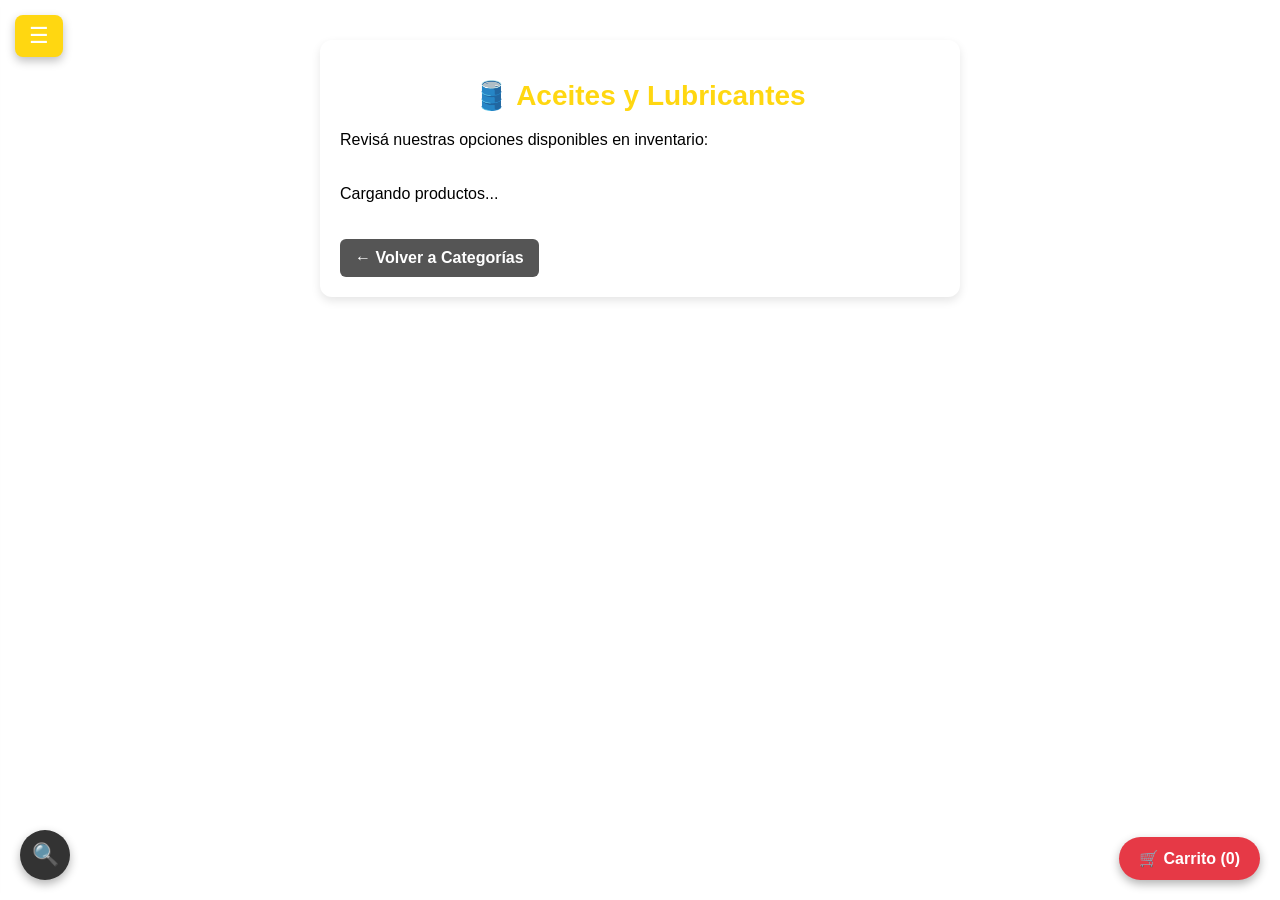
==== aceitesylubricantes.html @ c3f458ae "Add files via upload" ====
<!DOCTYPE html>
<html lang="es">
<head>
    <meta charset="UTF-8">
    <meta name="viewport" content="width=device-width, initial-scale=1.0">
    <title>Aceites y Lubricantes - La Casa del Repuesto</title>
    
    <script src="https://cdn.jsdelivr.net/npm/@supabase/supabase-js@2"></script>

    <style>
        body {
            background-color: #f4f6f9;
            font-family: 'Arial', sans-serif;
            margin: 40px auto;
            max-width: 600px;
            padding: 20px;
            background: white;
            border-radius: 12px;
            box-shadow: 0 4px 10px rgba(0,0,0,0.1);
        }

        h1 {
            color: #ffd711;
            text-align: center;
            font-size: 28px;
        }

        .catalogo-grid {
            display: grid;
            grid-template-columns: repeat(auto-fit, minmax(200px, 1fr));
            gap: 15px;
            margin-top: 20px;
        }

        .card-producto {
            background: #fff;
            border: 1px solid #eee;
            border-radius: 8px;
            padding: 15px;
            text-align: center;
            box-shadow: 0 2px 5px rgba(0,0,0,0.05);
            display: flex;
            flex-direction: column;
            justify-content: space-between;
        }

        .card-producto img {
            width: 100%;
            height: 180px; 
            object-fit: contain; 
            background-color: #f9f9f9; 
            border-radius: 6px;
            margin-bottom: 10px;
            cursor: pointer; 
        }

        .btn-agregar {
            background-color: #e63946;
            color: white;
            border: none;
            padding: 10px 15px;
            font-weight: bold;
            border-radius: 8px;
            cursor: pointer;
            margin-top: 10px;
            width: 100%;
        }

        .btn-whatsapp {
            display: inline-block;
            background-color: #25D366;
            color: white;
            padding: 10px 15px;
            font-weight: bold;
            border-radius: 8px;
            text-decoration: none;
            margin-top: 8px;
        }

        .btn-regresar {
            display: inline-block;
            background-color: #555;
            color: white;
            text-decoration: none;
            padding: 10px 15px;
            font-weight: bold;
            border-radius: 6px;
            margin-top: 20px;
        }

        /* --- Lightbox --- */
        .lightbox-overlay {
            display: none;
            position: fixed;
            top: 0;
            left: 0;
            width: 100%;
            height: 100%;
            background-color: rgba(0, 0, 0, 0.9);
            z-index: 10000;
            justify-content: center;
            align-items: center;
            cursor: pointer;
        }

        .lightbox-overlay img {
            max-width: 90%;
            max-height: 90%;
            border: 3px solid white;
            border-radius: 8px;
            box-shadow: 0 0 20px rgba(255,255,255,0.2);
            cursor: default;
        }

        .lightbox-close {
            position: absolute;
            top: 20px;
            right: 30px;
            color: white;
            font-size: 50px;
            font-weight: bold;
            cursor: pointer;
            line-height: 1;
        }
          /* --- BOTÓN FLOTANTE DEL MENÚ --- */
.btn-sidebar-toggle {
  position: fixed;
  top: 15px;
  left: 15px;
  z-index: 999;
  background-color: var(--primary, #ffd711);
  color: white;
  border: none;
  font-size: 22px;
  padding: 8px 14px;
  border-radius: 8px;
  cursor: pointer;
  box-shadow: 0 4px 10px rgba(0,0,0,0.25);
  transition: transform 0.2s ease;
}
.btn-sidebar-toggle:hover {
  transform: scale(1.05);
}

/* --- PANEL LATERAL Y OVERLAY --- */
.sidebar-overlay {
  position: fixed;
  top: 0; left: 0; width: 100%; height: 100%;
  background: rgba(0,0,0,0.5);
  z-index: 1000;
  opacity: 0;
  visibility: hidden;
  transition: opacity 0.3s ease, visibility 0.3s ease;
}
.sidebar-overlay.active {
  opacity: 1;
  visibility: visible;
}

.sidebar-panel {
  position: fixed;
  top: 0;
  left: -300px; /* Oculto a la izquierda */
  width: 280px;
  height: 100%;
  background-color: var(--bg-sidebar, #ffffff);
  color: var(--text-sidebar, #333333);
  z-index: 1001;
  box-shadow: 4px 0 15px rgba(0,0,0,0.3);
  transition: left 0.3s ease;
  display: flex;
  flex-direction: column;
}
.sidebar-panel.active {
  left: 0; /* Aparece en pantalla */
}

/* Header del Sidebar */
.sidebar-header {
  display: flex;
  justify-content: space-between;
  align-items: center;
  padding: 18px 20px;
  border-bottom: 1px solid rgba(0,0,0,0.1);
}
.sidebar-header h3 { margin: 0; font-size: 20px; }
.btn-close {
  background: none; border: none; font-size: 28px;
  cursor: pointer; color: inherit;
}

/* Contenido del Sidebar */
.sidebar-content { padding: 20px; overflow-y: auto; }
.sidebar-section h4 { margin-top: 0; font-size: 14px; text-transform: uppercase; color: #888; letter-spacing: 1px; }
.sidebar-menu { list-style: none; padding: 0; margin: 15px 0; }
.sidebar-menu li { margin-bottom: 12px; }
.sidebar-menu a {
  text-decoration: none;
  color: inherit;
  font-weight: bold;
  font-size: 15px;
  display: block;
  padding: 8px 10px;
  border-radius: 6px;
  transition: background 0.2s;
}
.sidebar-menu a:hover { background: rgba(0,0,0,0.06); }
.sidebar-divider { border: none; border-top: 1px solid rgba(0,0,0,0.1); margin: 20px 0; }

/* Botones de Temas */
.theme-subtitle { font-size: 13px; color: #666; margin-bottom: 10px; }
.theme-buttons { display: grid; grid-template-columns: 1fr 1fr; gap: 8px; }
.btn-theme {
  border: none;
  padding: 10px;
  border-radius: 6px;
  font-weight: bold;
  cursor: pointer;
  font-size: 13px;
  transition: opacity 0.2s;
}
.btn-theme:hover { opacity: 0.85; }
.theme-light { background-color: #f4f6f8; color: #333; border: 1px solid #ccc; }
.theme-dark { background-color: #1e1e1e; color: #fff; }
.theme-coffee { background-color: #4a2822; color: #d7ccc8; }
.theme-blue { background-color: #5073a9; color: #e3f2fd; }

/* --- TEMAS (Variables Globales de Color) --- */
body.theme-dark {
  background-color: #121212 !important;
  color: #e0e0e0 !important;
  --bg-sidebar: #1e1e1e;
  --text-sidebar: #ffffff;
}
body.theme-coffee {
  background-color: #2b1b17 !important;
  color: #d7ccc8 !important;
  --bg-sidebar: #3e2723;
  --text-sidebar: #efebe9;
}
body.theme-blue {
  background-color: #5073a9 !important;
  color: #e6f1ff !important;
  --bg-sidebar: #5073a9;
  --text-sidebar: #ffffff;
}

/* --- CORRECCIÓN DE TARJETAS Y FONDOS EN MODO OSCURO --- */

/* Arreglo para que el body cambie de color de verdad */
body {
  transition: background-color 0.3s ease, color 0.3s ease;
}

/* Tarjetas de productos ajustadas a la clase real de tu HTML */
.card-producto { 
  background-color: var(--card-bg, #ffffff) !important;
  color: var(--card-text, #333333) !important;
  border: 1px solid rgba(255, 255, 255, 0.1);
  transition: background-color 0.3s ease, color 0.3s ease;
}

/* Títulos, textos y precios dentro de la tarjeta */
.card-producto h4, 
.card-producto p, 
.card-producto strong {
  color: inherit !important;
}

/* Fondo de la imagen para que no encandile en modo oscuro */
.card-producto img {
  background-color: rgba(0,0,0,0.05);
}

/* Fondo del modal del carrito adaptado */
#modal-carrito > div {
  background-color: var(--card-bg, #ffffff) !important;
  color: var(--card-text, #333333) !important;
}

/* --- ADAPTACIÓN POR TEMAS --- */

/* MODO OSCURO */
body.theme-dark {
  background-color: #121212 !important;
  --card-bg: #1e1e1e;
  --card-text: #ffffff;
}

/* MODO CAFÉ */
body.theme-coffee {
  background-color: #2b1b17 !important;
  --card-bg: #3e2723;
  --card-text: #fff8e1;
}

/* MODO AZUL */
body.theme-blue {
  background-color: #1a2332 !important;
  --card-bg: #243044;
  --card-text: #e6f1ff;
}

    </style>
</head>
<body>

    <!-- Lightbox -->
    <div id="lightboxOverlay" class="lightbox-overlay" onclick="cerrarImagen()">
        <span class="lightbox-close">&times;</span>
        <img id="lightboxImg" src="" alt="Imagen en grande">
    </div>

    <h1>🛢️ Aceites y Lubricantes</h1>
    <p>Revisá nuestras opciones disponibles en inventario:</p>

    <div id="contenedorProductos" class="catalogo-grid">
        <p>Cargando productos...</p>
    </div>

    <a href="categorias.html" class="btn-regresar">← Volver a Categorías</a>

    <!-- BOTÓN FLOTANTE DEL CARRITO -->
    <div id="boton-carrito-flotante" onclick="document.getElementById('modal-carrito').style.display='block'" style="position:fixed; bottom:20px; right:20px; background:#e63946; color:#fff; padding:12px 20px; border-radius:50px; cursor:pointer; z-index:1000; font-weight:bold; box-shadow:0 4px 10px rgba(0,0,0,0.3);">
      🛒 Carrito (<span id="cant-carrito">0</span>)
    </div>

    <!-- MODAL DEL CARRITO -->
    <div id="modal-carrito" style="display:none; position:fixed; top:0; left:0; width:100%; height:100%; background:rgba(0,0,0,0.5); z-index:1001;">
      <div style="background:#fff; width:90%; max-width:400px; margin:100px auto; padding:20px; border-radius:8px; position:relative;">
        <span onclick="document.getElementById('modal-carrito').style.display='none'" style="position:absolute; right:15px; top:10px; cursor:pointer; font-size:20px; font-weight:bold;">&times;</span>
        
        <h2 style="margin-top:0;">Tu Pedido</h2>
        <hr style="margin-bottom:15px;">
        
        <div id="items-carrito"></div>
        
        <div style="margin-top:20px; text-align:right;">
          <strong>Total: <span id="total-carrito">Q0.00</span></strong>
        </div>

        <button onclick="enviarPedidoWhatsApp('50233775759')" style="width:100%; background:#25D366; color:#fff; border:none; padding:12px; margin-top:15px; border-radius:5px; font-weight:bold; cursor:pointer;">
          Pedir todo por WhatsApp
        </button>
      </div>
    </div>

    <script>
        const SUPABASE_URL = "https://xcjrwstjhbgwgdpcqwmm.supabase.co"; 
        const SUPABASE_ANON_KEY = "sb_publishable_TGQTuTOiKITgHLHYoxA-MA_Bz9M94sv";

        const db = supabase.createClient(SUPABASE_URL, SUPABASE_ANON_KEY);

        async function cargaraceitesylubricantes() {
            const contenedor = document.getElementById('contenedorProductos');

            const { data: productos, error } = await db
                .from('productos')
                .select('*')
                .eq('categoria', 'aceitesylubricantes')
                .order('id', { ascending: false });

            if (error) {
                console.error("Error:", error);
                contenedor.innerHTML = "<p>Error al cargar inventario.</p>";
                return;
            }

            if (productos.length === 0) {
                contenedor.innerHTML = "<p>No hay aceites y lubricantes registrados en este momento.</p>";
                return;
            }

            contenedor.innerHTML = "";

            productos.forEach(prod => {
                const mensajeWA = encodeURIComponent(`Hola, me interesa el producto: ${prod.nombre}`);
                
                // Si prod.precio no existe en Supabase, usa 0
                const precioProd = prod.precio ? prod.precio : 0; 

                contenedor.innerHTML += `
                    <div class="card-producto">
                        <img src="${prod.imagen_url}" alt="${prod.nombre}" onclick="ampliarImagen('${prod.imagen_url}')">
                        <h4>${prod.nombre}</h4>
                        <p>${prod.descripcion || ''}</p>
                        <p><strong>Q${precioProd}</strong></p>
                        
                        <!-- BOTÓN DINÁMICO CONECTADO A SUPABASE -->
                        <button class="btn-agregar" onclick="agregarAlCarrito(${prod.id}, '${prod.nombre}', ${precioProd}, '${prod.imagen_url}')">
                            Agregar al carrito
                        </button>

                        <a href="https://wa.me/50233775759?text=${mensajeWA}" class="btn-whatsapp" target="_blank">Consultar por WhatsApp</a>
                    </div>
                `;
            });
        }

        cargaraceitesylubricantes();

        function ampliarImagen(url) {
            const overlay = document.getElementById('lightboxOverlay');
            const imgAmpliada = document.getElementById('lightboxImg');
            imgAmpliada.src = url;
            overlay.style.display = 'flex';
        }

        function cerrarImagen() {
            const overlay = document.getElementById('lightboxOverlay');
            overlay.style.display = 'none';
        }
    </script>
    
    <script src="carrito.js"></script>
      <!-- Botón Flotante para Abrir el Menú Lateral -->
<button id="btn-open-sidebar" class="btn-sidebar-toggle" title="Menú de opciones">
  ☰
</button>

<!-- Fondo Oscuro transparente cuando el panel se abre -->
<div id="sidebar-overlay" class="sidebar-overlay"></div>

<!-- Menú Lateral (Sidebar) -->
<aside id="sidebar-panel" class="sidebar-panel">
  <div class="sidebar-header">
    <h3>Menú</h3>
    <button id="btn-close-sidebar" class="btn-close">&times;</button>
  </div>

  <div class="sidebar-content">
    <!-- SECCIÓN DE CATEGORÍAS -->
    <div class="sidebar-section">
      <h4>Categorías</h4>
      <ul class="sidebar-menu">
        <li><a href="index.html">🏠 Inicio / Todos</a></li>
         <li><a href="categorias.html">📋 Categorías</a></li>
        <li><a href="aceitesylubricantes.html">🛢️ Aceites y Lubricantes</a></li>
        <li><a href="sistemasdefrenos.html">🛞 Sistemas de Frenos</a></li>
        <li><a href="motorydistribuicion.html">🏎️ Motor y Distribución</a></li>
        <li><a href="suspensionyshocks.html">🛻 Suspensión y Shocks</a></li>
        <li><a href="baterias.html">🔋 Baterías</a></li>
        <!-- Agregá las demás categorías que tengás aquí -->
      </ul>
    </div>

    <hr class="sidebar-divider">

    <!-- SECCIÓN DE PREFERENCIAS / TEMAS -->
    <div class="sidebar-section">
      <h4>Apariencia</h4>
      <p class="theme-subtitle">Seleccioná un tema:</p>
      <div class="theme-buttons">
        <button class="btn-theme theme-light" onclick="setTheme('light')">☀️ Claro</button>
        <button class="btn-theme theme-dark" onclick="setTheme('dark')">🌙 Oscuro</button>
        <button class="btn-theme theme-coffee" onclick="setTheme('coffee')">☕ Café</button>
        <button class="btn-theme theme-blue" onclick="setTheme('blue')">🌊 Azul</button>
      </div>
    </div>
  </div>
</aside>
    
<script>
  // Control de apertura y cierre del panel lateral
  const openBtn = document.getElementById('btn-open-sidebar');
  const closeBtn = document.getElementById('btn-close-sidebar');
  const sidebar = document.getElementById('sidebar-panel');
  const overlay = document.getElementById('sidebar-overlay');

  openBtn.addEventListener('click', () => {
    sidebar.classList.add('active');
    overlay.classList.add('active');
  });

  function closeSidebar() {
    sidebar.classList.remove('active');
    overlay.classList.remove('active');
  }

  closeBtn.addEventListener('click', closeSidebar);
  overlay.addEventListener('click', closeSidebar);

  // Función para cambiar de Tema (Claro, Oscuro, Café, Azul)
  function setTheme(themeName) {
    document.body.classList.remove('theme-dark', 'theme-coffee', 'theme-blue');
    if (themeName !== 'light') {
      document.body.classList.add('theme-' + themeName);
    }
    // Guardar preferencia en el navegador
    localStorage.setItem('selectedTheme', themeName);
  }

  // Cargar el tema guardado anteriormente (si existe)
  const savedTheme = localStorage.getItem('selectedTheme');
  if (savedTheme) {
    setTheme(savedTheme);
  }
</script>
</body>
</html>
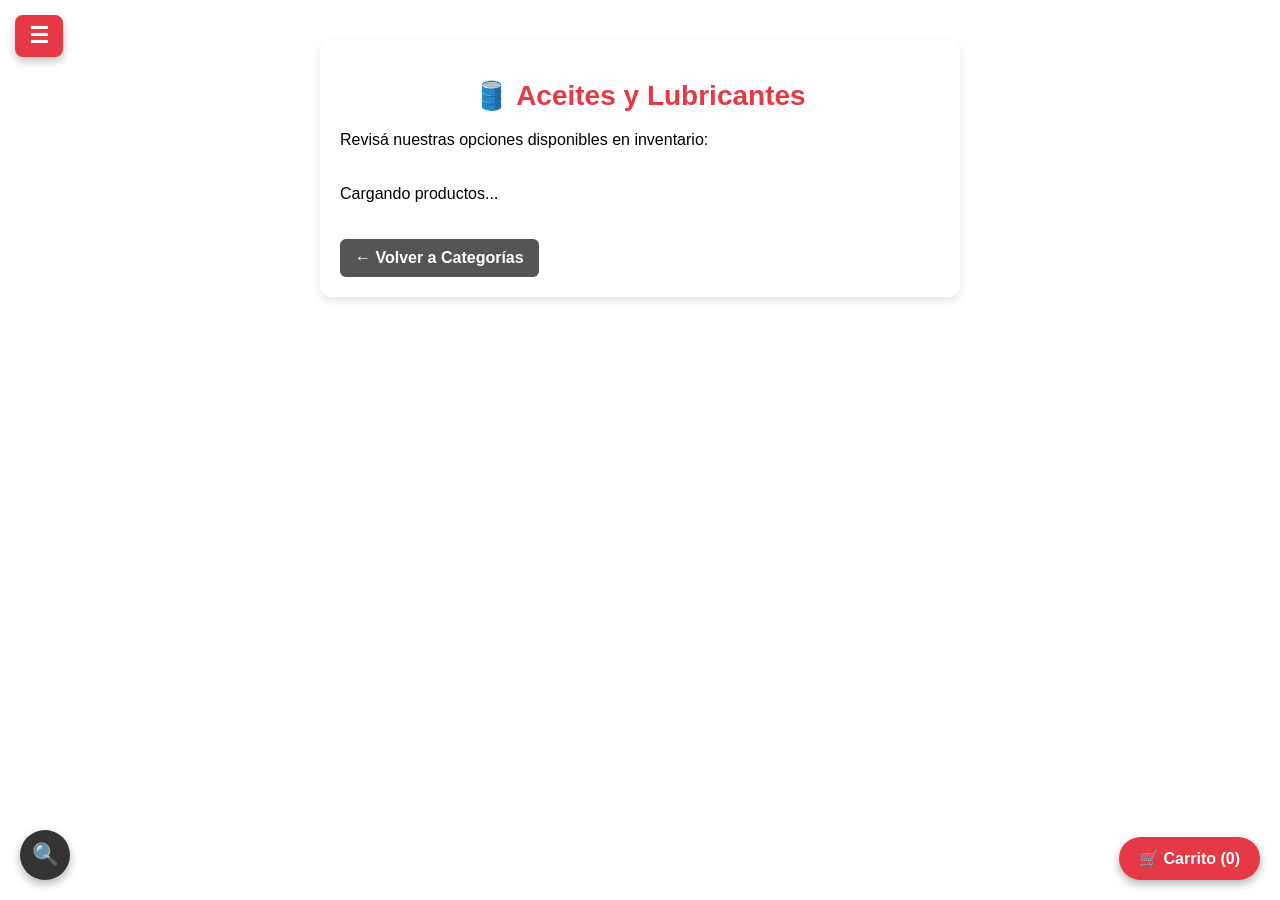
==== commit 63f069bd: "1.1" ====
--- a/aceitesylubricantes.html
+++ b/aceitesylubricantes.html
@@ -4,7 +4,10 @@
     <meta charset="UTF-8">
     <meta name="viewport" content="width=device-width, initial-scale=1.0">
     <title>Aceites y Lubricantes - La Casa del Repuesto</title>
-    
+    <!-- AQUÍ VINCULAS EL ARCHIVO CSS GLOBAL -->
+  <link rel="stylesheet" href="estilos.css">
+
+
     <script src="https://cdn.jsdelivr.net/npm/@supabase/supabase-js@2"></script>
 
     <style>
@@ -244,7 +247,7 @@
   --bg-sidebar: #5073a9;
   --text-sidebar: #ffffff;
 }
-
+    
 /* --- CORRECCIÓN DE TARJETAS Y FONDOS EN MODO OSCURO --- */
 
 /* Arreglo para que el body cambie de color de verdad */
@@ -300,7 +303,6 @@
   --card-bg: #243044;
   --card-text: #e6f1ff;
 }
-
     </style>
 </head>
 <body>
@@ -339,15 +341,15 @@
           <strong>Total: <span id="total-carrito">Q0.00</span></strong>
         </div>
 
-        <button onclick="enviarPedidoWhatsApp('50233775759')" style="width:100%; background:#25D366; color:#fff; border:none; padding:12px; margin-top:15px; border-radius:5px; font-weight:bold; cursor:pointer;">
+        <button onclick="enviarPedidoWhatsApp('50231841198')" style="width:100%; background:#25D366; color:#fff; border:none; padding:12px; margin-top:15px; border-radius:5px; font-weight:bold; cursor:pointer;">
           Pedir todo por WhatsApp
         </button>
       </div>
     </div>
 
     <script>
-        const SUPABASE_URL = "https://xcjrwstjhbgwgdpcqwmm.supabase.co"; 
-        const SUPABASE_ANON_KEY = "sb_publishable_TGQTuTOiKITgHLHYoxA-MA_Bz9M94sv";
+        const SUPABASE_URL = "https://exsegshoihdoofefjryt.supabase.co";
+        const SUPABASE_ANON_KEY = "sb_publishable_bN19uH5ODfBYvVTnW0oE7g_cFUqMaRN";
 
         const db = supabase.createClient(SUPABASE_URL, SUPABASE_ANON_KEY);
 
@@ -391,7 +393,7 @@
                             Agregar al carrito
                         </button>
 
-                        <a href="https://wa.me/50233775759?text=${mensajeWA}" class="btn-whatsapp" target="_blank">Consultar por WhatsApp</a>
+                        <a href="https://wa.me/50231841198?text=${mensajeWA}" class="btn-whatsapp" target="_blank">Consultar por WhatsApp</a>
                     </div>
                 `;
             });
@@ -433,14 +435,33 @@
     <div class="sidebar-section">
       <h4>Categorías</h4>
       <ul class="sidebar-menu">
-        <li><a href="index.html">🏠 Inicio / Todos</a></li>
-         <li><a href="categorias.html">📋 Categorías</a></li>
+        <li><a href="index.html">🏠 Inicio</a></li>
+           <h4>-------------------------</h4>
+        <!-- SECCIÓN CARROS -->
+    <div class="sidebar-section">
+      <h4>🚗 Repuestos para Carro</h4>
+      <ul class="sidebar-menu">
+        <li><a href="categorias.html">📋 Categorías Carro</a></li>
         <li><a href="aceitesylubricantes.html">🛢️ Aceites y Lubricantes</a></li>
         <li><a href="sistemasdefrenos.html">🛞 Sistemas de Frenos</a></li>
         <li><a href="motorydistribuicion.html">🏎️ Motor y Distribución</a></li>
-        <li><a href="suspensionyshocks.html">🛻 Suspensión y Shocks</a></li>
+        <li><a href="suspensionyshocks.html">🚗 Suspensión y Shocks</a></li>
         <li><a href="baterias.html">🔋 Baterías</a></li>
-        <!-- Agregá las demás categorías que tengás aquí -->
+      </ul>
+    </div>
+
+    <hr class="sidebar-divider">
+
+    <!-- SECCIÓN MOTOS -->
+    <div class="sidebar-section">
+      <h4>🏍️ Repuestos para Moto</h4>
+      <ul class="sidebar-menu">
+        <li><a href="categoriasm.html">📋 Categorías Moto</a></li>
+        <li><a href="aceitesylubricantesm.html">🛢️ Aceites y Lubricantes</a></li>
+        <li><a href="sistemasdefrenosm.html">🛞 Sistemas de Frenos</a></li>
+        <li><a href="motorydistribuicionm.html">🏎️ Motor y Distribución</a></li>
+        <li><a href="suspensionyshocksm.html">🏍️ Suspensión y Shocks</a></li>
+        <li><a href="bateriasm.html">🔋 Baterías</a></li>
       </ul>
     </div>
 
--- a/estilos.css
+++ b/estilos.css
@@ -0,0 +1,69 @@
+/* 1. DEFINICIÓN DE VARIABLES DE COLOR */
+:root {
+  --primary: #e63946;        /* Rojo principal para los botones */
+  --primary-hover: #c1121f;  /* Rojo un poco más oscuro cuando pasás el mouse */
+  --btn-text: #ffffff;       /* Texto en BLANCO para que resalte bien sobre el rojo */
+  --dark: #1d3557;
+  --light: #f1faee;
+}
+
+/* 2. REGLA GENERAL PARA BOTONES Y ENLACES TIPO BOTÓN */
+button, 
+.btn, 
+.sidebar-menu li a, 
+.category-card {
+  background-color: var(--primary) !important;
+  color: var(--btn-text) !important;
+  border: none;
+  border-radius: 6px;
+  font-weight: bold;
+  cursor: pointer;
+  transition: background-color 0.3s ease, transform 0.2s ease;
+}
+
+/* Efecto cuando se pasa el cursor sobre los botones */
+button:hover, 
+.btn:hover, 
+.sidebar-menu li a:hover, 
+.category-card:hover {
+  background-color: var(--primary-hover) !important;
+  color: #ffffff !important;
+}
+
+
+/* ==========================================
+   CORRECCIÓN DEFINITIVA DE TEXTOS EN CARRITO
+   ========================================== */
+
+/* 1. Fondo del modal y color base del texto */
+#modal-carrito > div {
+  background-color: #ffffff !important;
+  color: #1a1a1a !important;
+}
+
+/* 2. Título "Tu Pedido" y divisor */
+#modal-carrito h2, 
+#modal-carrito strong, 
+#modal-carrito span {
+  color: #1a1a1a !important;
+  opacity: 1 !important;
+}
+
+/* 3. Textos e ítems generados dinámicamente por carrito.js */
+#items-carrito, 
+#items-carrito * {
+  color: #1a1a1a !important;   /* Fuerza texto negro/oscuro */
+  opacity: 1 !important;        /* Elimina lo opaco/transparente */
+  font-weight: 600 !important;   /* Le da más realce y nitidez a las letras */
+}
+
+/* 4. Respetar el botón verde de WhatsApp con texto blanco */
+#modal-carrito button {
+  color: #ffffff !important;
+  opacity: 1 !important;
+}
+/* TÍTULOS PRINCIPALES  */
+h1 {
+  color: #e63946 !important; /* Rojo oficial */
+  text-align: center;
+}
